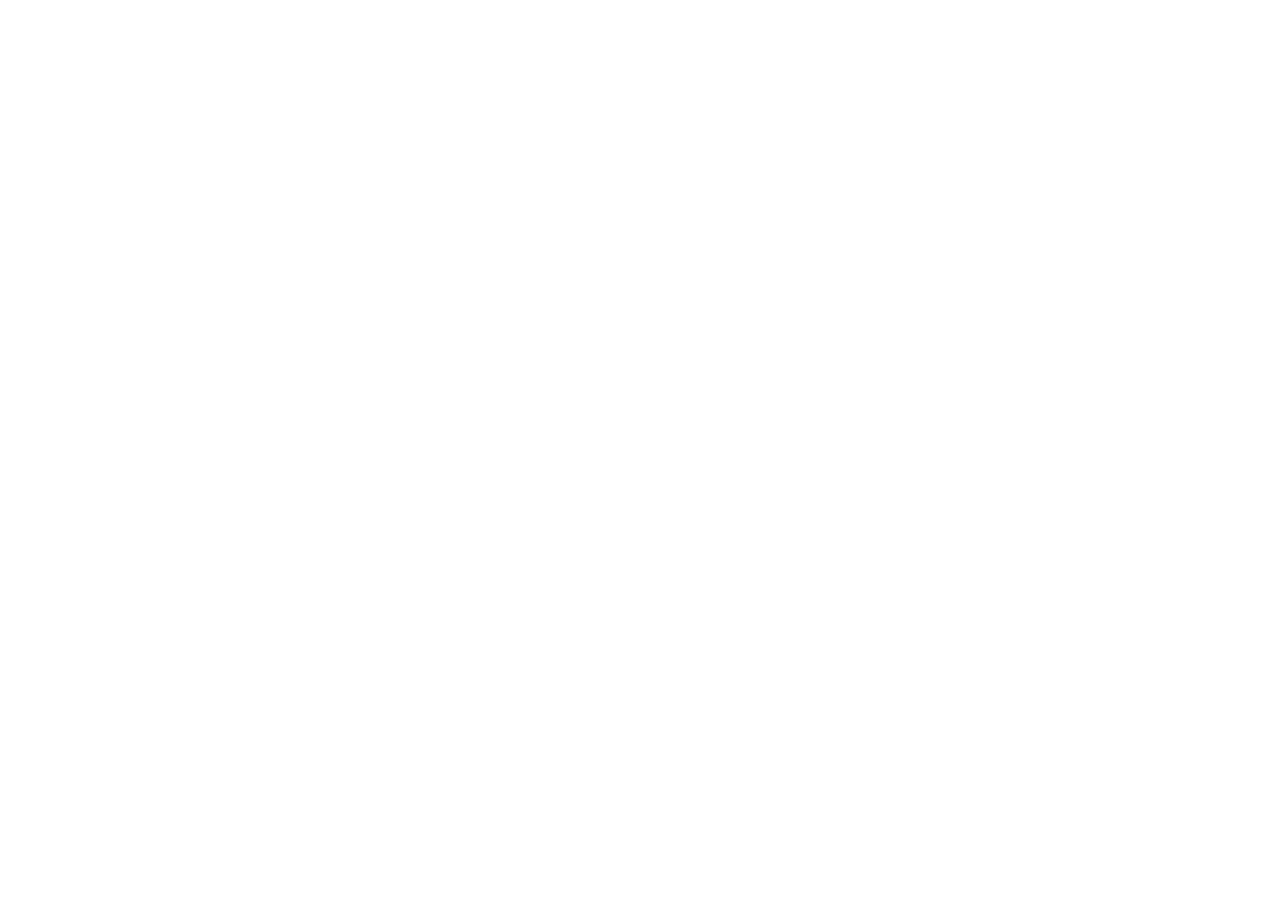
==== index.html @ a46215d6 "Added link to js file" ====
<!DOCTYPE html>
<html lang="en">
<head>
    <meta charset="UTF-8">
    <meta http-equiv="X-UA-Compatible" content="IE=edge">
    <meta name="viewport" content="width=device-width, initial-scale=1.0">
    <link href="assets/css/style.css" rel="stylesheet" type="text/css">
    <title>Document</title>
</head>
<body>
    
    
    <script src="assets/js/index.js"></script>
</body>
</html>
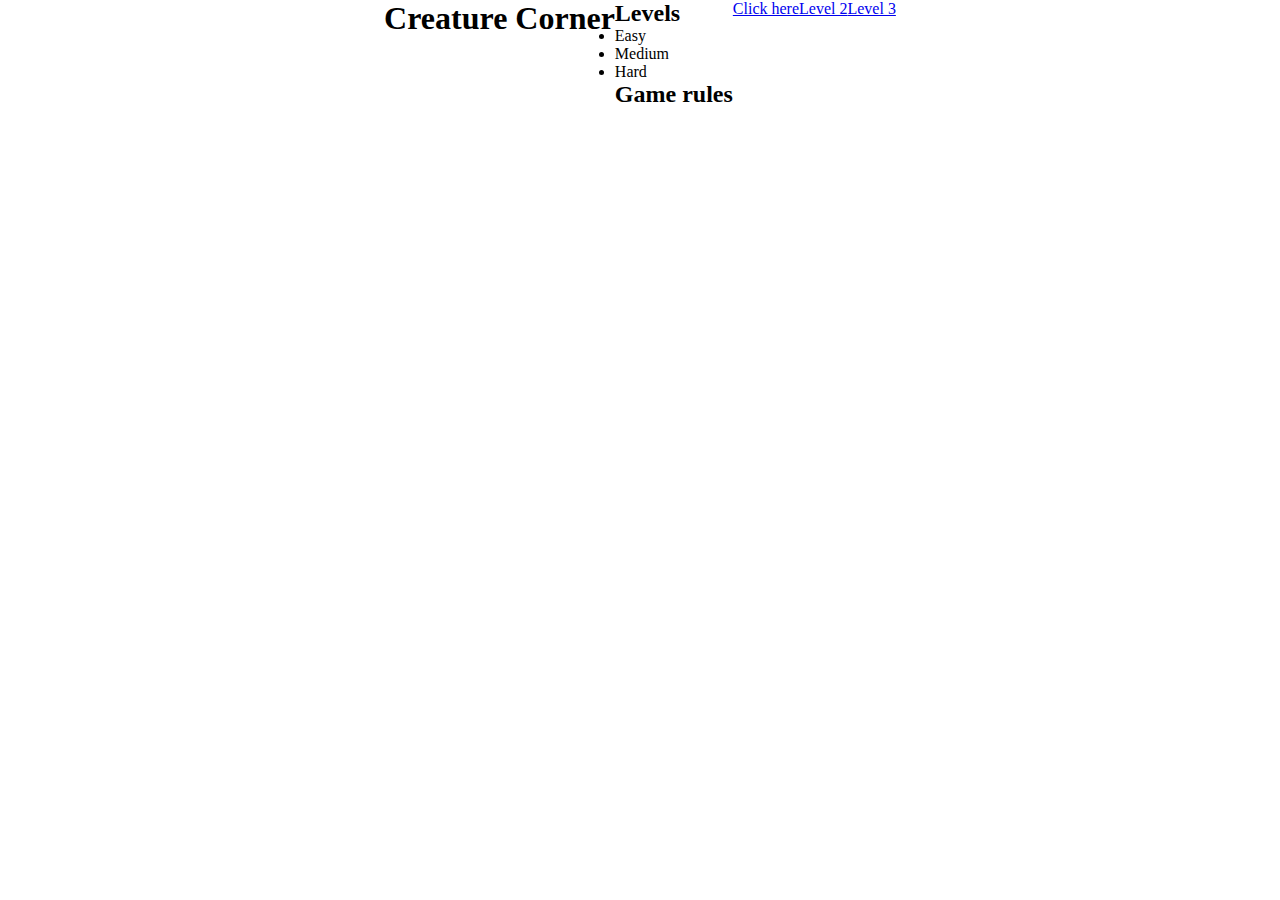
==== commit ba9bff1d: "first commit" ====
--- a/index.html
+++ b/index.html
@@ -5,11 +5,31 @@
     <meta http-equiv="X-UA-Compatible" content="IE=edge">
     <meta name="viewport" content="width=device-width, initial-scale=1.0">
     <link href="assets/css/style.css" rel="stylesheet" type="text/css">
-    <title>Document</title>
+    <title>Creature Corner</title>
 </head>
 <body>
+  <header>
+    <h1>Creature Corner</h1>
+  </header>
+
+  <main>
+    <section>
+      <h2>Levels</h2>
+    <ul>
+      <li>Easy</li>
+      <li>Medium</li>
+      <li>Hard</li>
+    </ul>
+    <h2>Game rules</h2>
+  </main>
+<a href="levelone.html">Click here</a>
+<a href="level2.html">Level 2</a>
+<a href="level3.html">Level 3</a>
+
+    </section>
     
     
+
     <script src="assets/js/index.js"></script>
 </body>
 </html>--- a/assets/css/style.css
+++ b/assets/css/style.css
@@ -0,0 +1,37 @@
+* {
+    padding: 0;
+    margin: 0;
+    box-sizing: border-box;
+  }
+  body {
+    height: 100vh;
+    display: flex;
+    justify-content: center;
+  }
+ 
+  .main-game {
+    width: 640px;
+    height: 640px;
+    margin: auto;
+    padding: 5%;
+    display: flex;
+    flex-wrap: wrap;
+    justify-content: center;
+  }
+  .memory-card {
+    width: calc(25% - 10px);
+    height: calc(25% - 10px);
+    margin: 5px;
+    position: relative;
+    box-shadow: 1px 1px 1px rgba(0,0,0,.3);
+  }
+  
+  .front,
+  .back{
+    width: 100%;
+    height: 100%;
+    padding: 20px;
+    position: absolute;
+    border-radius: 5px;
+    
+  }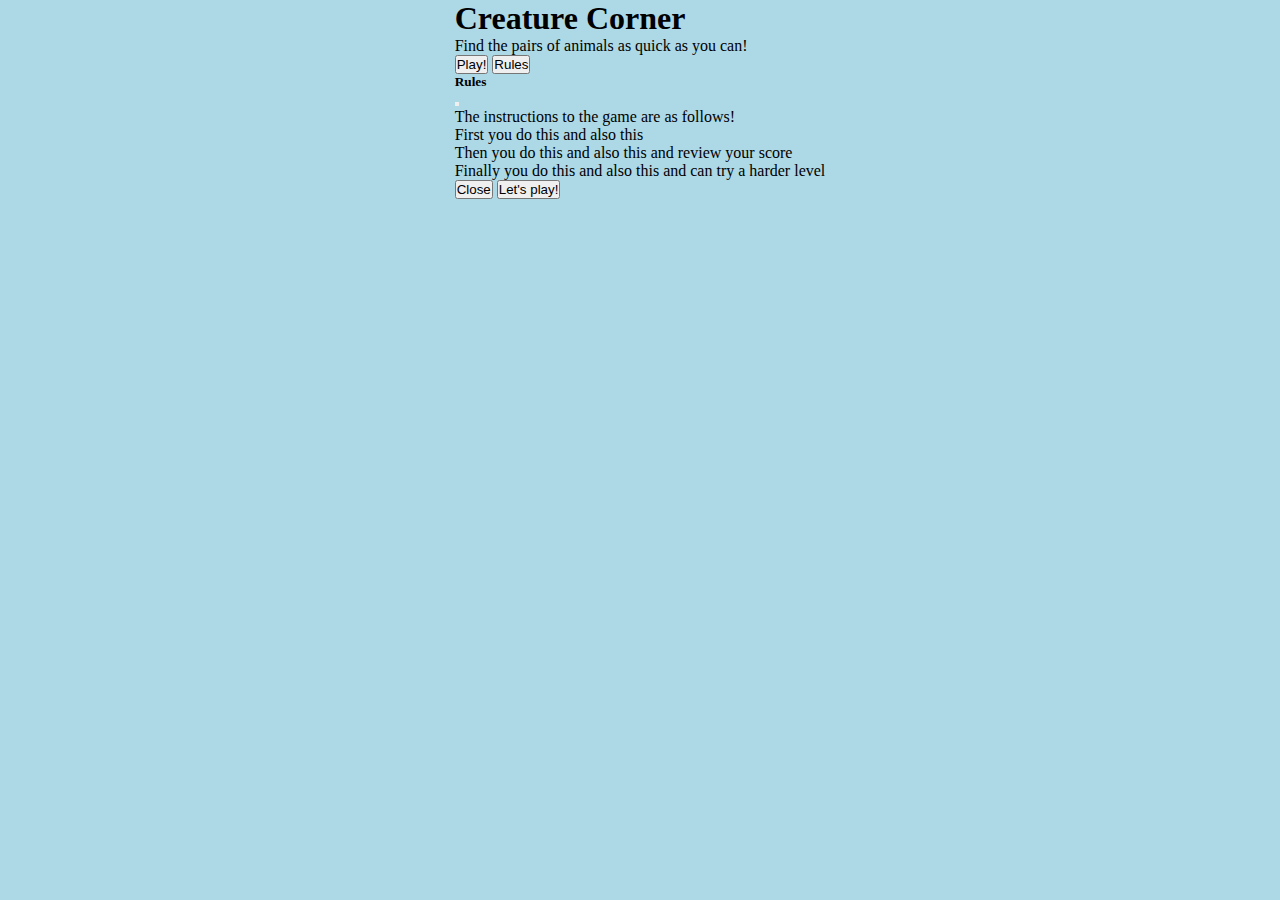
==== commit 75785d4b: "second commit" ====
--- a/index.html
+++ b/index.html
@@ -1,35 +1,74 @@
 <!DOCTYPE html>
 <html lang="en">
+
 <head>
-    <meta charset="UTF-8">
-    <meta http-equiv="X-UA-Compatible" content="IE=edge">
-    <meta name="viewport" content="width=device-width, initial-scale=1.0">
-    <link href="assets/css/style.css" rel="stylesheet" type="text/css">
-    <title>Creature Corner</title>
+  <meta charset="UTF-8">
+  <meta http-equiv="X-UA-Compatible" content="IE=edge">
+  <meta name="viewport" content="width=device-width, initial-scale=1.0">
+  <link href="assets/css/style.css" rel="stylesheet" type="text/css">
+  <title>Creature Corner</title>
 </head>
+
 <body>
-  <header>
-    <h1>Creature Corner</h1>
-  </header>
+  <div class="bg-image" style="
+    background-image: url('assets/img/background-1.png');
+    height: 400px;
+  "></div>
 
-  <main>
-    <section>
-      <h2>Levels</h2>
-    <ul>
-      <li>Easy</li>
-      <li>Medium</li>
-      <li>Hard</li>
-    </ul>
-    <h2>Game rules</h2>
-  </main>
-<a href="levelone.html">Click here</a>
-<a href="level2.html">Level 2</a>
-<a href="level3.html">Level 3</a>
+  <div class="px-4 py-5 my-5 text-center">
+    
+    <h1 class="display-3 fw-bold">Creature Corner</h1>
 
-    </section>
-    
-    
+    <div class="col-lg-6 mx-auto">
+      <p class="lead mb-4">Find the pairs of animals as quick as you can!</p>
+      <div class="d-grid gap-2 d-sm-flex justify-content-sm-center">
+        <button type="button" class="btn btn-lg px-4 gap-3"><a href="level1.html">Play!</a></button>
+        <!-- Button trigger modal -->
+        <button type="button" class="btn btn-lg px-4 gap-3" data-bs-toggle="modal" data-bs-target="#rulesModal">
+          Rules
+        </button>
 
-    <script src="assets/js/index.js"></script>
+        <!-- Modal -->
+        <div class="modal fade modal-lg" id="rulesModal" tabindex="-1" aria-labelledby="rulesModalLabel"
+          aria-hidden="true">
+          <div class="modal-dialog">
+            <div class="modal-content">
+              <div class="modal-header">
+                <h5 class="modal-title text-center w-100" id="exampleModalLabel">Rules</h5>
+                <button type="button" class="btn-close" data-bs-dismiss="modal" aria-label="Close"></button>
+              </div>
+              <div class="modal-body">
+                The instructions to the game are as follows!
+                <ul id="rulesList">
+                  <li>First you do this and also this</li>
+                  <li>Then you do this and also this and review your score</li>
+                  <li>Finally you do this and also this and can try a harder level</li>
+
+                </ul>
+              </div>
+              <div class="modal-footer">
+                <button type="button" class="btn btn-secondary" data-bs-dismiss="modal">Close</button>
+                <button type="button" class="btn btn-primary"><a href="level1.html">Let's play!</a></button>
+              </div>
+            </div>
+          </div>
+        </div>
+
+
+      </div>
+    </div>
+  </div>
+
+
+
+  <!-- CSS only -->
+  <link href="https://cdn.jsdelivr.net/npm/bootstrap@5.2.1/dist/css/bootstrap.min.css" rel="stylesheet"
+    integrity="sha384-iYQeCzEYFbKjA/T2uDLTpkwGzCiq6soy8tYaI1GyVh/UjpbCx/TYkiZhlZB6+fzT" crossorigin="anonymous">
+  <!-- JavaScript Bundle with Popper -->
+  <script src="https://cdn.jsdelivr.net/npm/bootstrap@5.2.1/dist/js/bootstrap.bundle.min.js"
+    integrity="sha384-u1OknCvxWvY5kfmNBILK2hRnQC3Pr17a+RTT6rIHI7NnikvbZlHgTPOOmMi466C8" crossorigin="anonymous">
+  </script>
+  <script src="assets/js/index.js"></script>
 </body>
+
 </html>--- a/assets/css/style.css
+++ b/assets/css/style.css
@@ -2,11 +2,24 @@
     padding: 0;
     margin: 0;
     box-sizing: border-box;
+    
+  }
+  a {
+    text-decoration: none !important;
+    color: inherit !important;
+  }
+
+ 
+
+  #rulesList {
+    list-style: none !important;
   }
   body {
     height: 100vh;
     display: flex;
     justify-content: center;
+    background-image: url("assets/img/background-1.png") !important;
+    background-color: lightblue !important;
   }
  
   .main-game {
